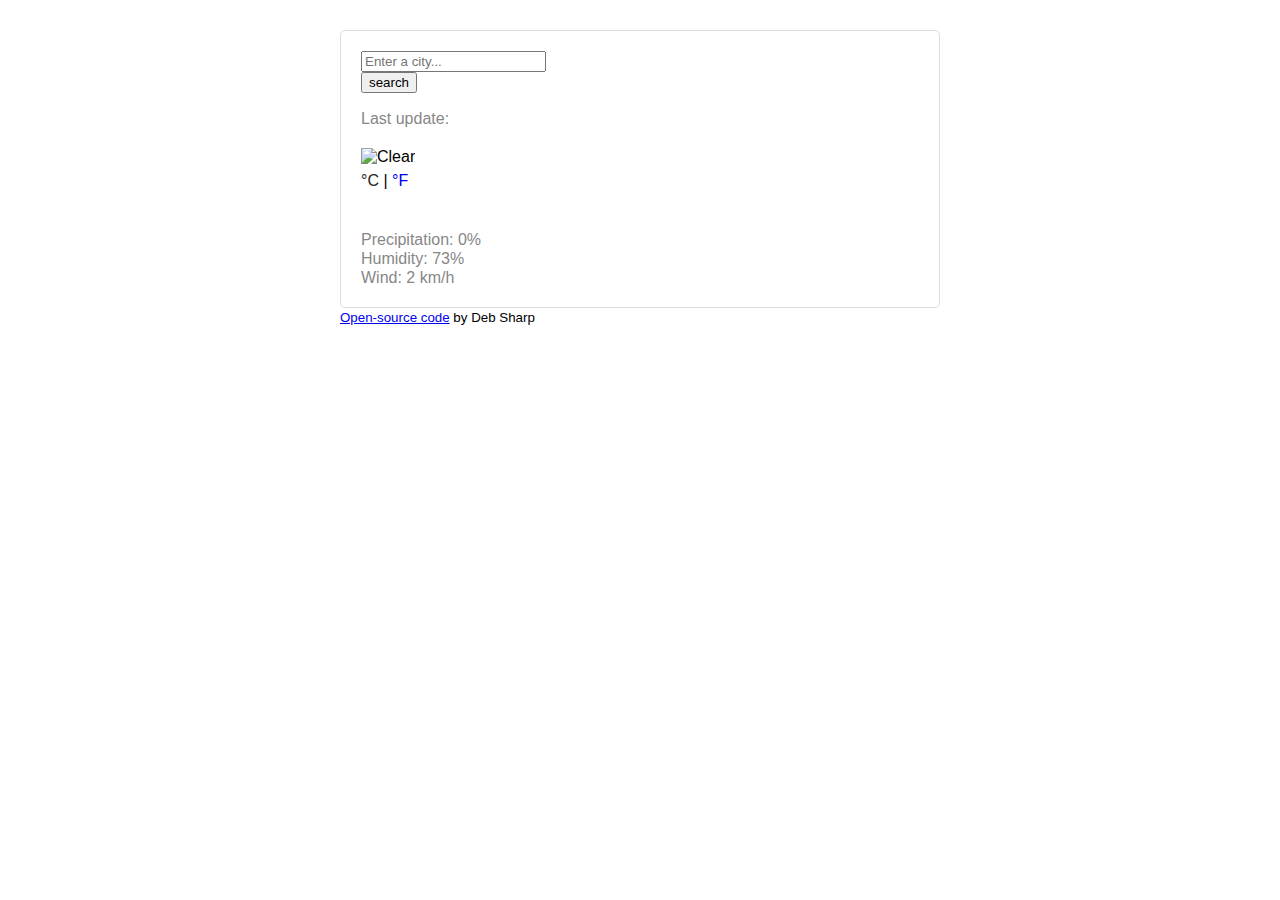
==== index.html @ 44c919a0 "changed index name" ====
<!DOCTYPE html>
<html lang="en">
<head>
    <meta charset="UTF-8">
    <meta http-equiv="X-UA-Compatible" content="IE=edge">
    <meta name="viewport" content="width=device-width, initial-scale=1.0">
    <link
      href="https://cdn.jsdelivr.net/npm/bootstrap@5.1.0/dist/css/bootstrap.min.css"
      rel="stylesheet"
      integrity="sha384-KyZXEAg3QhqLMpG8r+8fhAXLRk2vvoC2f3B09zVXn8CA5QIVfZOJ3BCsw2P0p/We"
      crossorigin="anonymous"
    />
    <script src="https://unpkg.com/axios/dist/axios.min.js"></script>
     <link rel="stylesheet" href="style.css" /> 
   <title>Stage1 WeatherApp</title>
</head>
<body>
    <div class="container">
      <div class="weather-app-wrapper">
        <div class="weather-app">  <!--wrapper around the container, ends at footer-->
          <form id="search-form" class="mb-3">
            <div class="row">
              <div class="col-9">
                <input type="search" placeholder="Enter a city..." class="form-control" id="city-input"
            autocomplete="off" />
            </div>
            <div class="col-3">
              <input type="submit" value="search" class="btn btn-primary w-100"/>
            </div>
          </div>
        </form>
        <div class="overview">
          <h1 id="city"></h1>  <!--<h1> New York</h1>-->
           <ul>
            <!--<li id="date">  Wednesday 05:00-->
              <li>Last update: <span id="date"></span>
              </li>
              <li id="description">
            </li>
        </ul>
      </div> 
    <div class="row">
    <div class="col-6">
      <div class="clearfix weather-temperature"> <!--clearfix aligns next to ea other wea-temp allows for img selection-->
        <img src="" alt="Clear" id="icon" class="float-start" />
        <div class="float-start">
          <!--<strong>12</strong>-->
         <strong id="temperature"></strong><span class="units">
           <a href="#" id="celsius-link" class="active">°C</a> |
           <a href="#" id="farenheit-link">°F</a></span>
      </div>
      </div>
        </div>
        <div class="col-6">
          <ul>
              <li>
               Precipitation: 0%     
                </li>
              <li>
              Humidity: <span id="humidity">73</span>%
            </li>
            <li>
            Wind: <span id="wind">2</span> km/h
                </li>
            </ul>
        </div>
    </div>
    </div>
  <small>
      <a href="https://github.com/dsharp4u/vanillaWMatt" 
      target="_blank">
      Open-source code</a> 
      by Deb Sharp
  </small>   
  </div>
    </div>
  </div>
   <script src="app.js"></script>
</body>
</html>
---- style.css ----
body {
  font-family: Arial, Helvetica, sans-serif;
}

h1 {
  color: #878787;
  font-size: 24px;
  font-weight: 100;
  line-height: 28px;
  margin-bottom: 0;
}

ul {
  margin: 0;
  padding: 0;
}

li {
  list-style: none;
  margin: 0;
  padding: 0;
  color: #878787;
  font-size: 16px;
  font-weight: 100;
  line-height: 19px;
}

li:first-letter {
  text-transform: capitalize;
}

.weather-app-wrapper {
  max-width: 600px;
  margin: 30px auto;
}

.weather-app {
  padding: 20px;
  border: 1px solid #dadde1;
  border-radius: 5px;
}

.overview {
  margin-bottom: 20px;
}

.weather-temperature img {
  margin-right: 5px;
  height: 64px;
  width: 64px;
}

.weather-temperature strong {
  color: rgb(33, 33, 33);
  line-height: 1;
  font-size: 64px;
  font-weight: 400;
}

.weather-temperature .units {
  position: relative;
  font-size: 16px;
  top: -34px;
}

.weather-temperature .units a {
  text-decoration: none;
}

.weather-temperature .active {
  color: rgb(33, 33, 33);
  cursor: default;
}
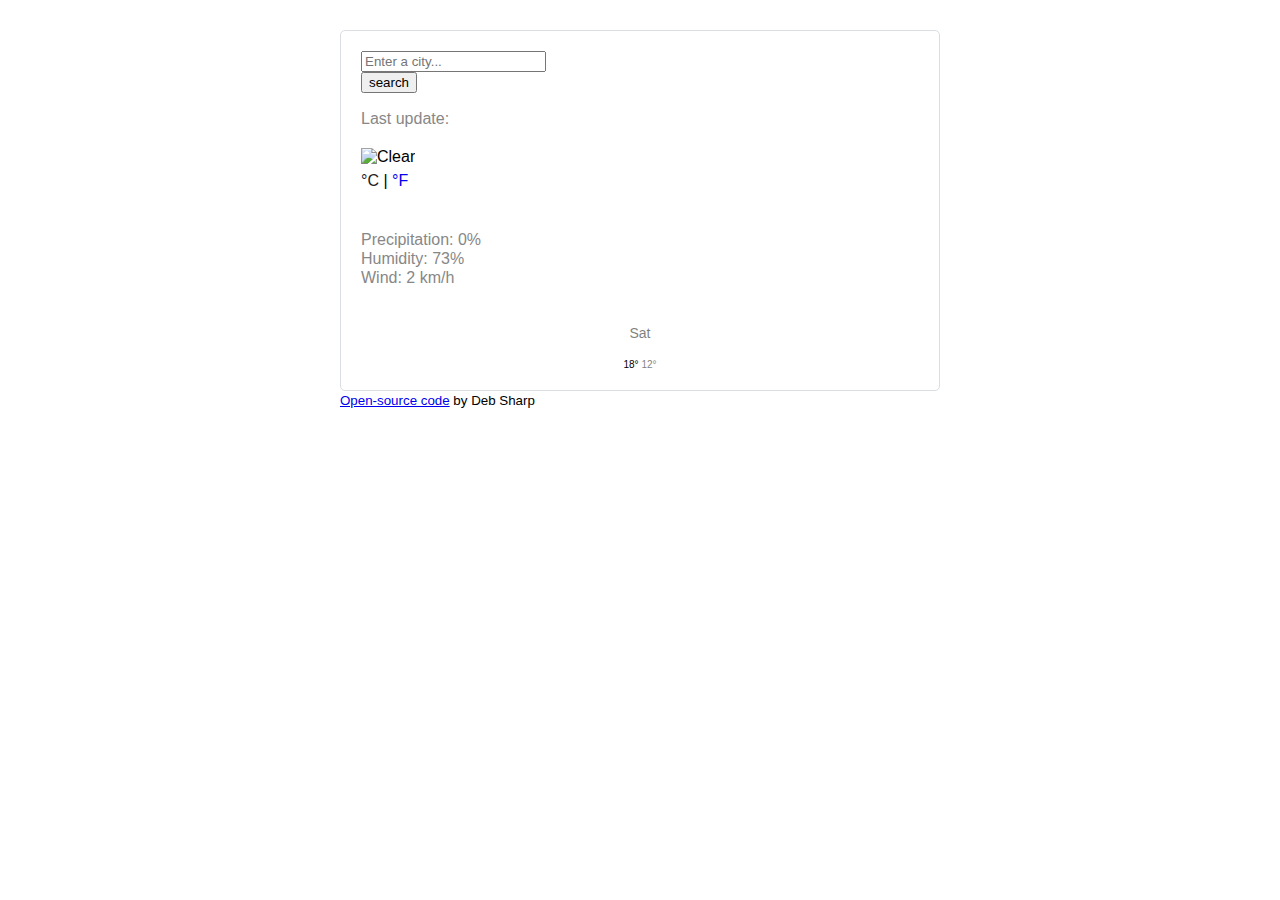
==== commit 5e2360bd: "updated CSS and HTML" ====
--- a/index.html
+++ b/index.html
@@ -12,7 +12,7 @@
     />
     <script src="https://unpkg.com/axios/dist/axios.min.js"></script>
      <link rel="stylesheet" href="style.css" /> 
-   <title>Stage1 WeatherApp</title>
+   <title>Wk7 WeatherApp</title>
 </head>
 <body>
     <div class="container">
@@ -64,17 +64,38 @@
                 </li>
             </ul>
         </div>
-    </div>
-    </div>
-  <small>
+       </div>
+        <br>
+       <!--beginning of advanced weather container-->
+       <div class="advanced-forcast">
+         <div class="row">
+           <div class="col-2">
+             <div class="adv-weather-forcast-date">
+             Sat 
+             </div>
+             <img src="http://openweathermap.org/img/wn/04d@2x.png" 
+             alt="" 
+             width="40px" 
+             />
+             <div class="adv-weather-forcast-temps">
+               <span class="adv-weather-forcast-temp-max">
+             18°</span>
+             <span class="adv-weather-forcast-temp-min">
+              12° </span>
+             </div>
+           </div> 
+         </div>
+         </div> <!--end of bottom container-->
+        </div>
+    <small>
       <a href="https://github.com/dsharp4u/vanillaWMatt" 
       target="_blank">
       Open-source code</a> 
       by Deb Sharp
-  </small>   
+    </small>   
+   </div>
   </div>
-    </div>
-  </div>
-   <script src="app.js"></script>
+</div>
+ <script src="app.js"></script>
 </body>
 </html>
--- a/style.css
+++ b/style.css
@@ -71,3 +71,22 @@
   color: rgb(33, 33, 33);
   cursor: default;
 }
+
+.advanced-forcast {
+  margin-top: 20px;
+  text-align: center;
+  color: black;
+}
+
+.adv-weather-forcast-date {
+  font-size: 14px;
+  opacity: 0.5;
+}
+
+.adv-weather-forcast-temp-min {
+  opacity: 0.5;
+}
+
+.adv-weather-forcast-temps {
+  font-size: 10px;
+}
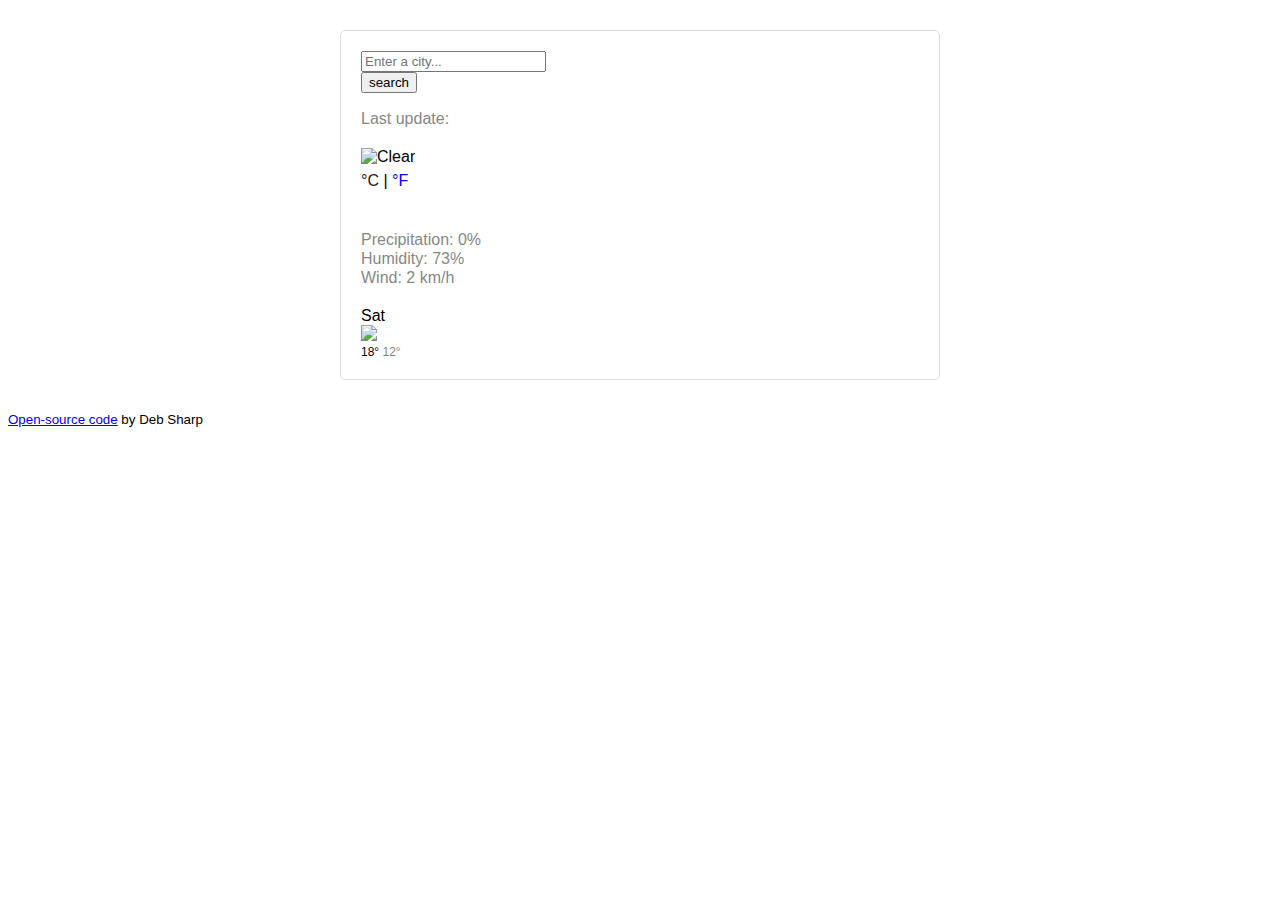
==== commit e39db018: "Added HTML and CSS changes" ====
--- a/index.html
+++ b/index.html
@@ -1,9 +1,9 @@
 <!DOCTYPE html>
 <html lang="en">
-<head>
-    <meta charset="UTF-8">
-    <meta http-equiv="X-UA-Compatible" content="IE=edge">
-    <meta name="viewport" content="width=device-width, initial-scale=1.0">
+  <head>
+    <meta charset="UTF-8" />
+    <meta http-equiv="X-UA-Compatible" content="IE=edge" />
+    <meta name="viewport" content="width=device-width, initial-scale=1.0" />
     <link
       href="https://cdn.jsdelivr.net/npm/bootstrap@5.1.0/dist/css/bootstrap.min.css"
       rel="stylesheet"
@@ -11,91 +11,90 @@
       crossorigin="anonymous"
     />
     <script src="https://unpkg.com/axios/dist/axios.min.js"></script>
-     <link rel="stylesheet" href="style.css" /> 
-   <title>Wk7 WeatherApp</title>
-</head>
-<body>
+    <link rel="stylesheet" href="style.css" />
+    <title>Wk7 WeatherApp</title>
+  </head>
+  <body>
     <div class="container">
       <div class="weather-app-wrapper">
-        <div class="weather-app">  <!--wrapper around the container, ends at footer-->
+        <div class="weather-app">
+          <!--wrapper around the container, ends at footer-->
           <form id="search-form" class="mb-3">
             <div class="row">
               <div class="col-9">
-                <input type="search" placeholder="Enter a city..." class="form-control" id="city-input"
-            autocomplete="off" />
+                <input
+                  type="search"
+                  placeholder="Enter a city..."
+                  class="form-control"
+                  id="city-input"
+                  autocomplete="off"
+                />
+              </div>
+              <div class="col-3">
+                <input
+                  type="submit"
+                  value="search"
+                  class="btn btn-primary w-100"
+                />
+              </div>
             </div>
-            <div class="col-3">
-              <input type="submit" value="search" class="btn btn-primary w-100"/>
+          </form>
+          <div class="overview">
+            <h1 id="city"></h1>
+            <!--<h1> New York</h1>-->
+            <ul>
+              <!--<li id="date">  Wednesday 05:00-->
+              <li>Last update: <span id="date"></span></li>
+              <li id="description"></li>
+            </ul>
+          </div>
+          <div class="row">
+            <div class="col-6">
+              <div class="clearfix weather-temperature">
+                <!--clearfix aligns next to ea other wea-temp allows for img selection-->
+                <img src="" alt="Clear" id="icon" class="float-start" />
+                <div class="float-start">
+                  <!--<strong>12</strong>-->
+                  <strong id="temperature"></strong
+                  ><span class="units">
+                    <a href="#" id="celsius-link" class="active">°C</a> |
+                    <a href="#" id="farenheit-link">°F</a></span
+                  >
+                </div>
+              </div>
+            </div>
+            <div class="col-6">
+              <ul>
+                <li>Precipitation: 0%</li>
+                <li>Humidity: <span id="humidity">73</span>%</li>
+                <li>Wind: <span id="wind">2</span> km/h</li>
+              </ul>
             </div>
           </div>
-        </form>
-        <div class="overview">
-          <h1 id="city"></h1>  <!--<h1> New York</h1>-->
-           <ul>
-            <!--<li id="date">  Wednesday 05:00-->
-              <li>Last update: <span id="date"></span>
-              </li>
-              <li id="description">
-            </li>
-        </ul>
-      </div> 
-    <div class="row">
-    <div class="col-6">
-      <div class="clearfix weather-temperature"> <!--clearfix aligns next to ea other wea-temp allows for img selection-->
-        <img src="" alt="Clear" id="icon" class="float-start" />
-        <div class="float-start">
-          <!--<strong>12</strong>-->
-         <strong id="temperature"></strong><span class="units">
-           <a href="#" id="celsius-link" class="active">°C</a> |
-           <a href="#" id="farenheit-link">°F</a></span>
+          <!--beginning of advanced weather container-->
+          <div class="advanced-forecast" id="adv-forecast"></div>
+          <div class="row">
+            <div class="col-2">
+              <div class="weather-forecast-date">Sat</div>
+              <img src="http://openweathermap.org/img/wn/04d@2x.png" 
+              atl=""
+              width="40"  />
+              <div class="adv-weather-forecast-temps"> 
+                <span class="adv-weather-forecast-temp-max">18°</span>
+                <span class="adv-weather-forecast-temp-min">12°</span>
+            </div>
+          </div>
+          </div>
+        </div>
+        </div>
+        <small>
+          <a href="https://github.com/dsharp4u/vanillaWMatt" target="_blank">
+            Open-source code</a
+          >
+          by Deb Sharp
+        </small>
       </div>
-      </div>
-        </div>
-        <div class="col-6">
-          <ul>
-              <li>
-               Precipitation: 0%     
-                </li>
-              <li>
-              Humidity: <span id="humidity">73</span>%
-            </li>
-            <li>
-            Wind: <span id="wind">2</span> km/h
-                </li>
-            </ul>
-        </div>
-       </div>
-        <br>
-       <!--beginning of advanced weather container-->
-       <div class="advanced-forcast">
-         <div class="row">
-           <div class="col-2">
-             <div class="adv-weather-forcast-date">
-             Sat 
-             </div>
-             <img src="http://openweathermap.org/img/wn/04d@2x.png" 
-             alt="" 
-             width="40px" 
-             />
-             <div class="adv-weather-forcast-temps">
-               <span class="adv-weather-forcast-temp-max">
-             18°</span>
-             <span class="adv-weather-forcast-temp-min">
-              12° </span>
-             </div>
-           </div> 
-         </div>
-         </div> <!--end of bottom container-->
-        </div>
-    <small>
-      <a href="https://github.com/dsharp4u/vanillaWMatt" 
-      target="_blank">
-      Open-source code</a> 
-      by Deb Sharp
-    </small>   
-   </div>
-  </div>
-</div>
- <script src="app.js"></script>
-</body>
+    </div>
+    <script src="app.js"></script>
+  </body>
 </html>
--- a/style.css
+++ b/style.css
@@ -72,21 +72,21 @@
   cursor: default;
 }
 
-.advanced-forcast {
+.advanced-forecast {
   margin-top: 20px;
   text-align: center;
   color: black;
 }
 
-.adv-weather-forcast-date {
-  font-size: 14px;
+.adv-weather-forecast-date {
+  font-size: 12px;
   opacity: 0.5;
 }
 
-.adv-weather-forcast-temp-min {
+.adv-weather-forecast-temp-min {
   opacity: 0.5;
 }
 
-.adv-weather-forcast-temps {
-  font-size: 10px;
+.adv-weather-forecast-temps {
+  font-size: 12px;
 }
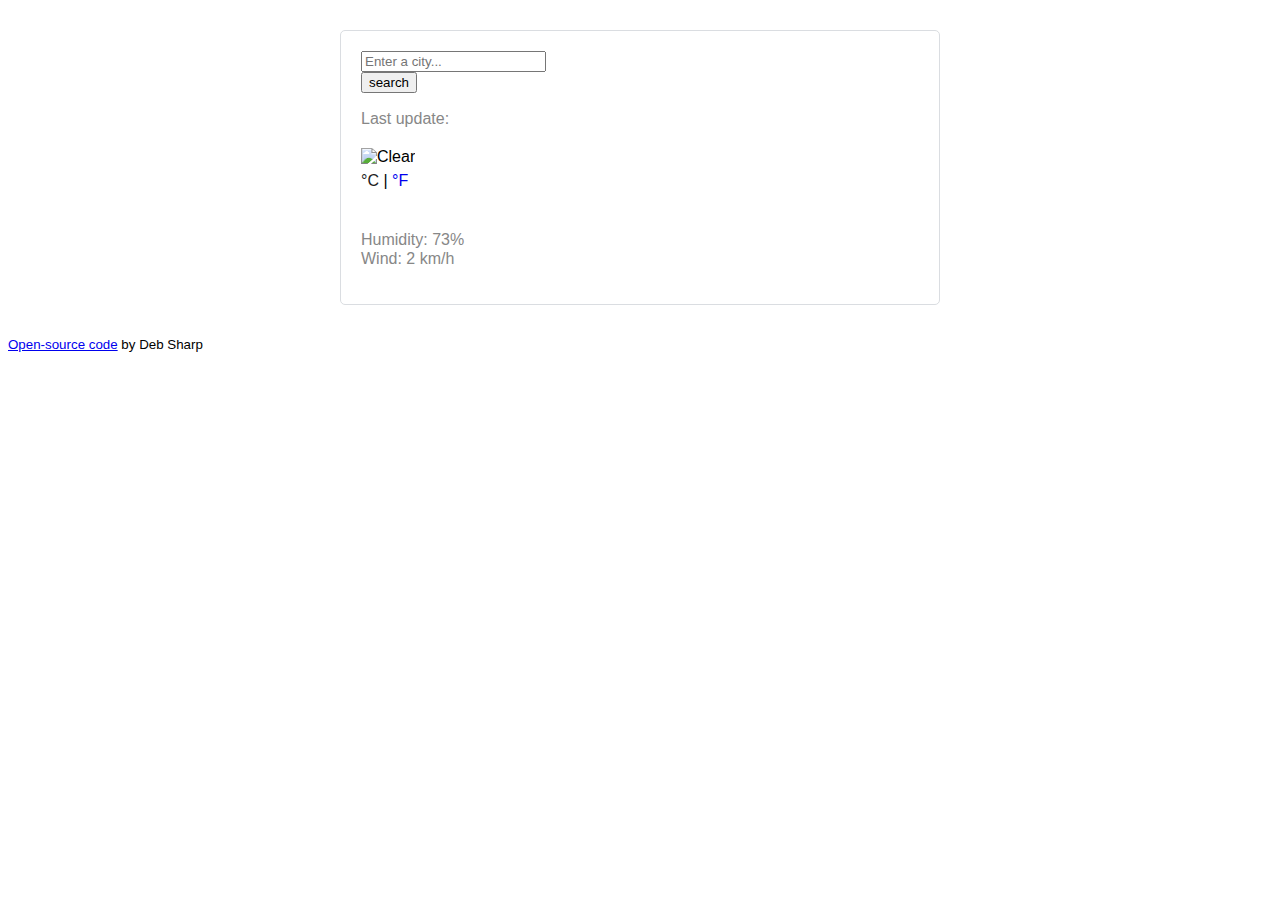
==== commit c189a302: "Add files via upload" ====
--- a/index.html
+++ b/index.html
@@ -10,15 +10,15 @@
       integrity="sha384-KyZXEAg3QhqLMpG8r+8fhAXLRk2vvoC2f3B09zVXn8CA5QIVfZOJ3BCsw2P0p/We"
       crossorigin="anonymous"
     />
-    <script src="https://unpkg.com/axios/dist/axios.min.js"></script>
+    <!--<script src="https://unpkg.com/axios/dist/axios.min.js"></script>-->
     <link rel="stylesheet" href="style.css" />
     <title>Wk7 WeatherApp</title>
   </head>
   <body>
+    <script src="https://unpkg.com/axios/dist/axios.min.js"></script>
     <div class="container">
       <div class="weather-app-wrapper">
-        <div class="weather-app">
-          <!--wrapper around the container, ends at footer-->
+        <div class="weather-app">  <!--wrapper around the container, ends at footer-->
           <form id="search-form" class="mb-3">
             <div class="row">
               <div class="col-9">
@@ -41,9 +41,7 @@
           </form>
           <div class="overview">
             <h1 id="city"></h1>
-            <!--<h1> New York</h1>-->
-            <ul>
-              <!--<li id="date">  Wednesday 05:00-->
+           <ul>
               <li>Last update: <span id="date"></span></li>
               <li id="description"></li>
             </ul>
@@ -65,7 +63,7 @@
             </div>
             <div class="col-6">
               <ul>
-                <li>Precipitation: 0%</li>
+               <!--<li>Precipitation: 0%</li>-->
                 <li>Humidity: <span id="humidity">73</span>%</li>
                 <li>Wind: <span id="wind">2</span> km/h</li>
               </ul>
@@ -73,18 +71,7 @@
           </div>
           <!--beginning of advanced weather container-->
           <div class="advanced-forecast" id="adv-forecast"></div>
-          <div class="row">
-            <div class="col-2">
-              <div class="weather-forecast-date">Sat</div>
-              <img src="http://openweathermap.org/img/wn/04d@2x.png" 
-              atl=""
-              width="40"  />
-              <div class="adv-weather-forecast-temps"> 
-                <span class="adv-weather-forecast-temp-max">18°</span>
-                <span class="adv-weather-forecast-temp-min">12°</span>
-            </div>
-          </div>
-          </div>
+          
         </div>
         </div>
         <small>
--- a/style.css
+++ b/style.css
@@ -72,8 +72,11 @@
   cursor: default;
 }
 
+.weather-temperature .active:hover {
+  text-decoration: none;
+}
 .advanced-forecast {
-  margin-top: 20px;
+  margin-top: 16px;
   text-align: center;
   color: black;
 }
